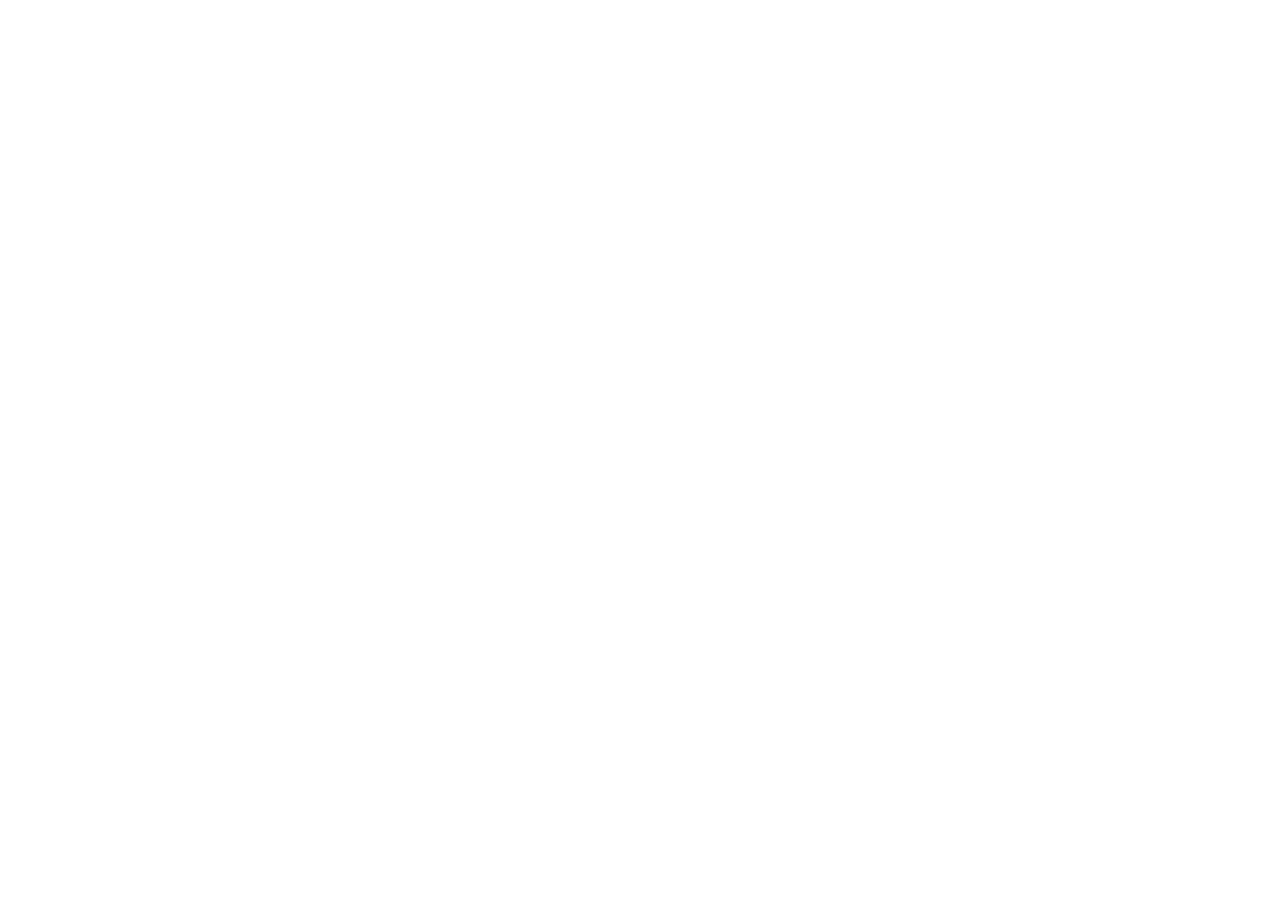
==== Dev_Ed/Beginner_Vanilla_JS_Project/To-Do/index.html @ 9cdbe1dc "vanilla JS to-do app" ====
<!DOCTYPE html>
<html lang="en">
  <head>
    <meta charset="UTF-8" />
    <meta name="viewport" content="width=device-width, initial-scale=1.0" />
    <link rel="preconnect" href="https://fonts.gstatic.com" />
    <link
      href="https://fonts.googleapis.com/css2?family=Poppins:wght@300&display=swap"
      rel="stylesheet"
    />
    <link
      rel="stylesheet"
      href="https://cdnjs.cloudflare.com/ajax/libs/font-awesome/5.15.2/css/all.min.css"
      integrity="sha512-HK5fgLBL+xu6dm/Ii3z4xhlSUyZgTT9tuc/hSrtw6uzJOvgRr2a9jyxxT1ely+B+xFAmJKVSTbpM/CuL7qxO8w=="
      crossorigin="anonymous"
    />
    <link rel="stylesheet" href="style.css" />
    <title>To-Do</title>
  </head>
  <body>
    <script src="index.js"></script>
  </body>
</html>
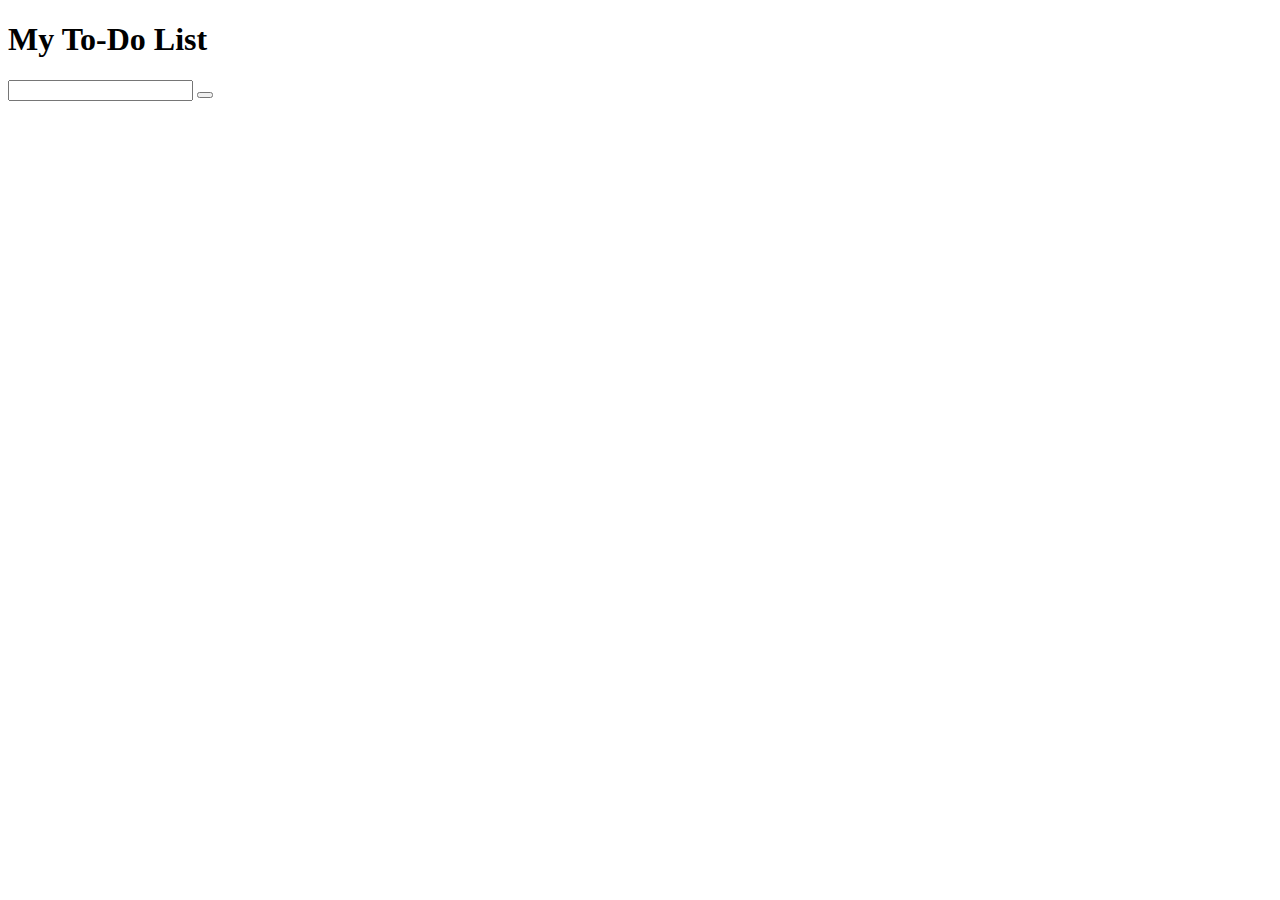
==== commit 3629ce42: "html file first update" ====
--- a/Dev_Ed/Beginner_Vanilla_JS_Project/To-Do/index.html
+++ b/Dev_Ed/Beginner_Vanilla_JS_Project/To-Do/index.html
@@ -18,6 +18,24 @@
     <title>To-Do</title>
   </head>
   <body>
+    <!-- Todo Header -->
+    <header>
+      <h1>My To-Do List</h1>
+    </header>
+
+    <!-- Todo Creation Form -->
+    <form>
+      <input type="text" class="todo_input" />
+      <button class="todo_button" type="submit">
+        <i class="fas fa-plus-square"></i>
+      </button>
+    </form>
+
+    <!-- View Todo Items -->
+    <div class="tod_container">
+      <ul class="todo_list"></ul>
+    </div>
+
     <script src="index.js"></script>
   </body>
 </html>
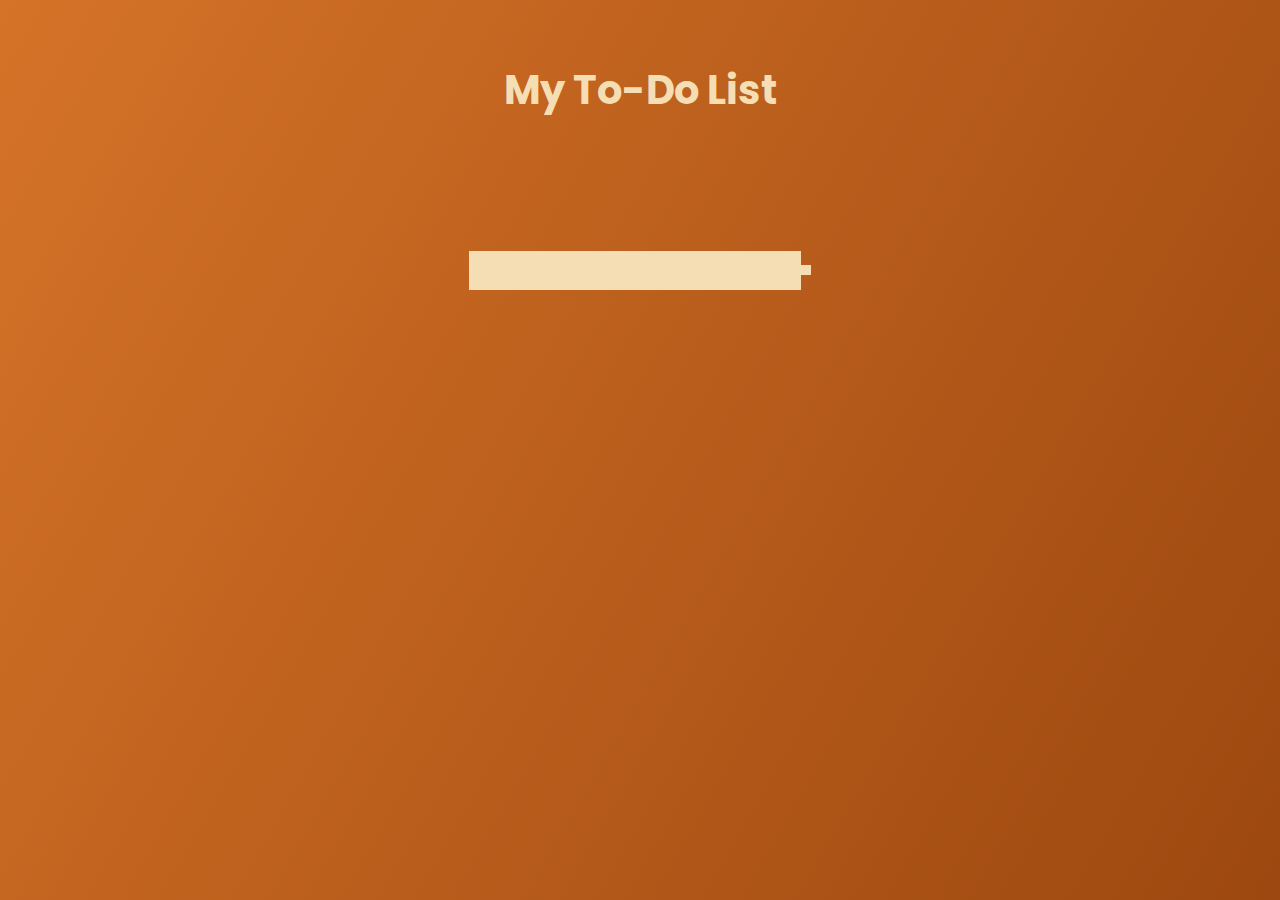
==== commit a2eab4b5: "tasks lis elements" ====
--- a/Dev_Ed/Beginner_Vanilla_JS_Project/To-Do/index.html
+++ b/Dev_Ed/Beginner_Vanilla_JS_Project/To-Do/index.html
@@ -32,7 +32,7 @@
     </form>
 
     <!-- View Todo Items -->
-    <div class="tod_container">
+    <div class="todo_container">
       <ul class="todo_list"></ul>
     </div>
 
--- a/Dev_Ed/Beginner_Vanilla_JS_Project/To-Do/style.css
+++ b/Dev_Ed/Beginner_Vanilla_JS_Project/To-Do/style.css
@@ -0,0 +1,45 @@
+* {
+  margin: 0;
+  padding: 0;
+  box-sizing: border-box;
+}
+
+body {
+  background: linear-gradient(120deg, #d57328, #9d4810);
+  color: wheat;
+  font-family: "poppins", sans-serif;
+  min-height: 100vh;
+}
+
+header {
+  font-size: 20px;
+}
+
+header,
+form {
+  min-height: 20vh;
+  display: flex;
+  justify-content: center;
+  align-items: center;
+  width: 100%;
+}
+
+form input,
+form button {
+  padding: 5px;
+  font-size: 25px;
+  border: none;
+  background-color: wheat;
+}
+
+form button {
+  color: #9d4810;
+  background: wheat;
+  cursor: pointer;
+  transition: all 0.3s ease;
+}
+
+form button:hover {
+  background: #9d4810;
+  color: wheat;
+}
